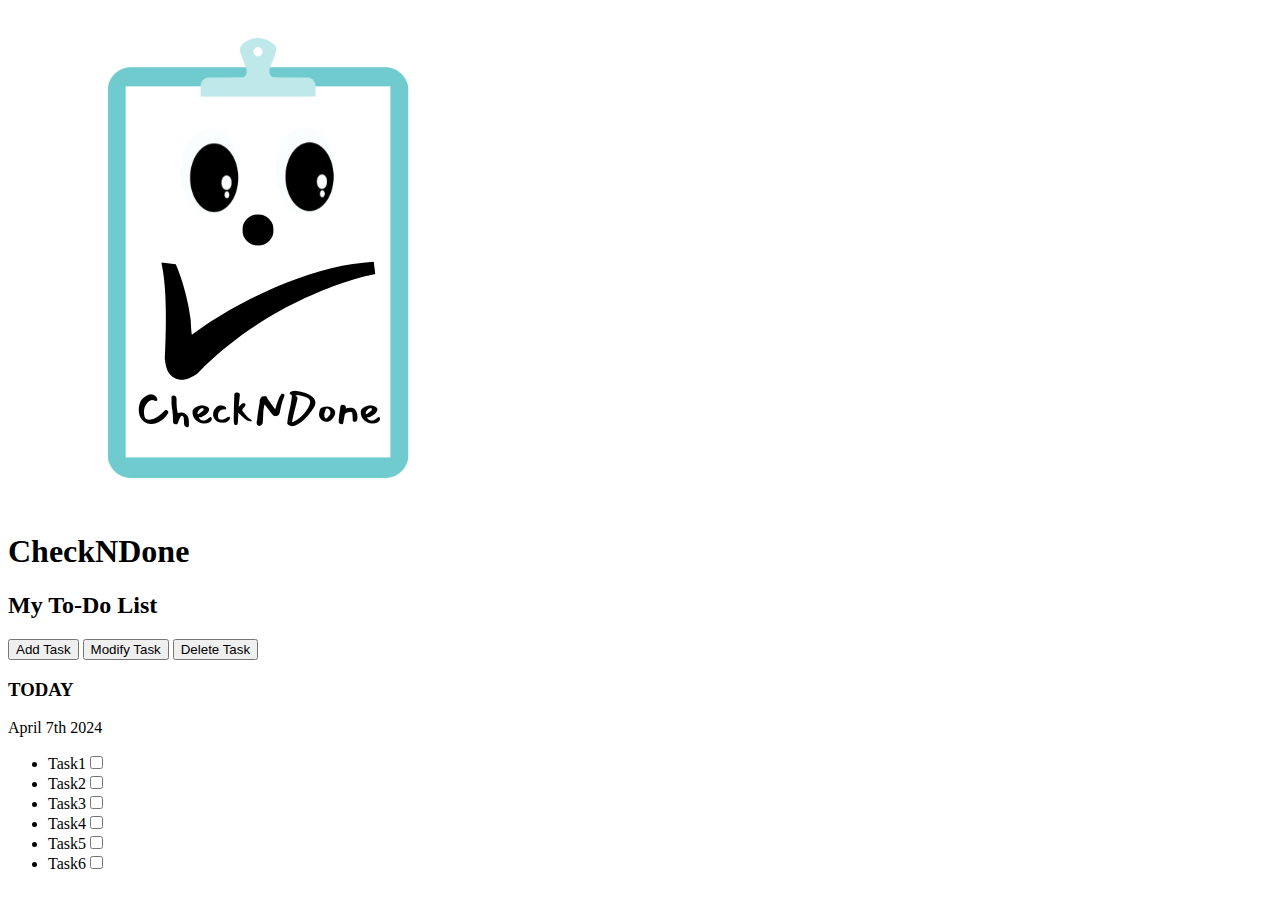
==== index.html @ d161d7b1 "Create structure of the application" ====
<!DOCTYPE html>
<html lang="en">
<head>
    <meta charset="UTF-8">
    <meta name="viewport" content="width=device-width, initial-scale=1.0">
    <title>CheckNDone</title>
</head>
<body>
    <header>
        <img src="./static/img/to-do-list.png" alt="logo">
        <h1>CheckNDone</h1>
    </header>
    <div>
        <h2>My To-Do List</h2>
        <div>
            <input type="button" value="Add Task">
            <input type="button" value="Modify Task">
            <input type="button" value="Delete Task">
        </div>
        <div>
            <h3>TODAY</h3>
            <p>April 7th 2024</p>
            <ul>
                <li>Task1<input type="checkbox" name="task1" id="task1"></li>
                <li>Task2<input type="checkbox" name="task2" id="task2"></li>
                <li>Task3<input type="checkbox" name="task3" id="task3"></li>
                <li>Task4<input type="checkbox" name="task4" id="task4"></li>
                <li>Task5<input type="checkbox" name="task5" id="task5"></li>
                <li>Task6<input type="checkbox" name="task6" id="task6"></li>
            </ul>
        </div>
    </div>
</body>
</html>
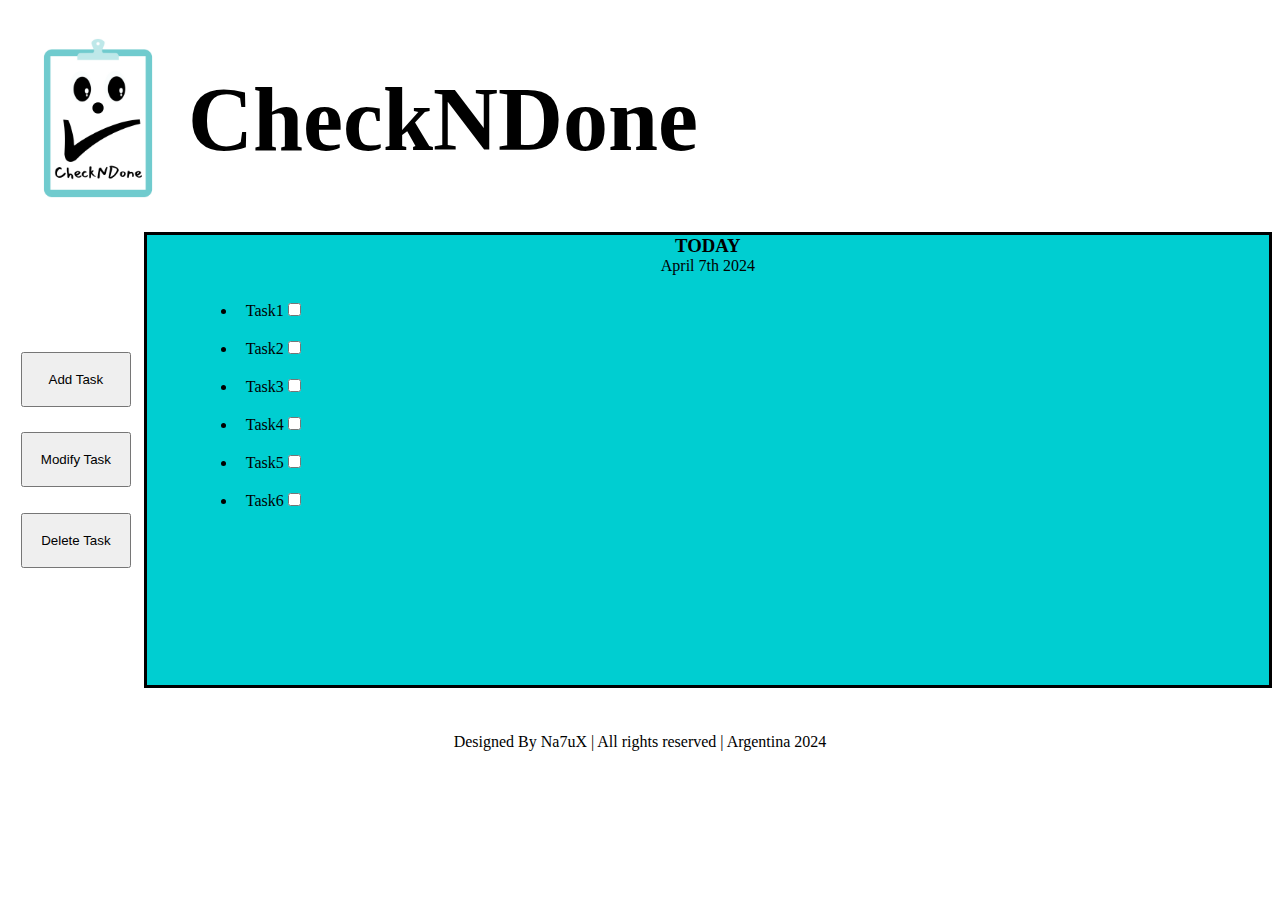
==== commit daef9806: "Start application styling" ====
--- a/index.html
+++ b/index.html
@@ -3,24 +3,28 @@
 <head>
     <meta charset="UTF-8">
     <meta name="viewport" content="width=device-width, initial-scale=1.0">
+    <link rel="stylesheet" href="./static/css/main.css">
     <title>CheckNDone</title>
 </head>
 <body>
     <header>
-        <img src="./static/img/to-do-list.png" alt="logo">
-        <h1>CheckNDone</h1>
+        <div>
+            <img src="./static/img/to-do-list.png" alt="logo">
+        </div>
+        <div>
+            <h1>CheckNDone</h1>
+        </div>
     </header>
-    <div>
-        <h2>My To-Do List</h2>
-        <div>
+    <div class="container">
+        <div class="actions"><!-- Actions -->
             <input type="button" value="Add Task">
             <input type="button" value="Modify Task">
             <input type="button" value="Delete Task">
         </div>
-        <div>
+        <div class="main"><!-- Main body -->
             <h3>TODAY</h3>
             <p>April 7th 2024</p>
-            <ul>
+            <ul><!-- List of Tasks -->
                 <li>Task1<input type="checkbox" name="task1" id="task1"></li>
                 <li>Task2<input type="checkbox" name="task2" id="task2"></li>
                 <li>Task3<input type="checkbox" name="task3" id="task3"></li>
@@ -30,5 +34,10 @@
             </ul>
         </div>
     </div>
+    <footer>
+        <div>
+            Designed By Na7uX | All rights reserved | Argentina 2024
+        </div>
+    </footer>
 </body>
 </html>--- a/static/css/main.css
+++ b/static/css/main.css
@@ -0,0 +1,62 @@
+header{
+    align-items: center;
+    display: flex;
+}
+
+header img{
+    width: 20vh;
+}
+
+header h1{
+    font-size: 10vh;
+}
+
+.container{
+    display:flex;
+    justify-content: space-evenly;
+    align-items: center;
+}
+
+.actions{
+    display:flex;
+    flex-direction: column;
+}
+
+.actions input{
+    padding: 2vh;
+    margin: 1vi;
+}
+
+.main{
+    width: 100%;
+    height: 50vh;
+    align-items: center;
+    justify-items: stretch;
+    text-align: center;
+    border-style: solid;
+    background-color:darkturquoise;
+}
+
+.main h3{
+    margin: 0;
+}
+
+.main p{
+    margin: 0;
+}
+
+.main ul{
+    padding: 0 0 0 10vh;
+    text-align: left;
+}
+
+.main ul li{
+    padding: 1vh;
+}
+
+footer{
+    display: flex;
+    align-items: center;
+    justify-content: center;
+    margin-top: 5vh;
+}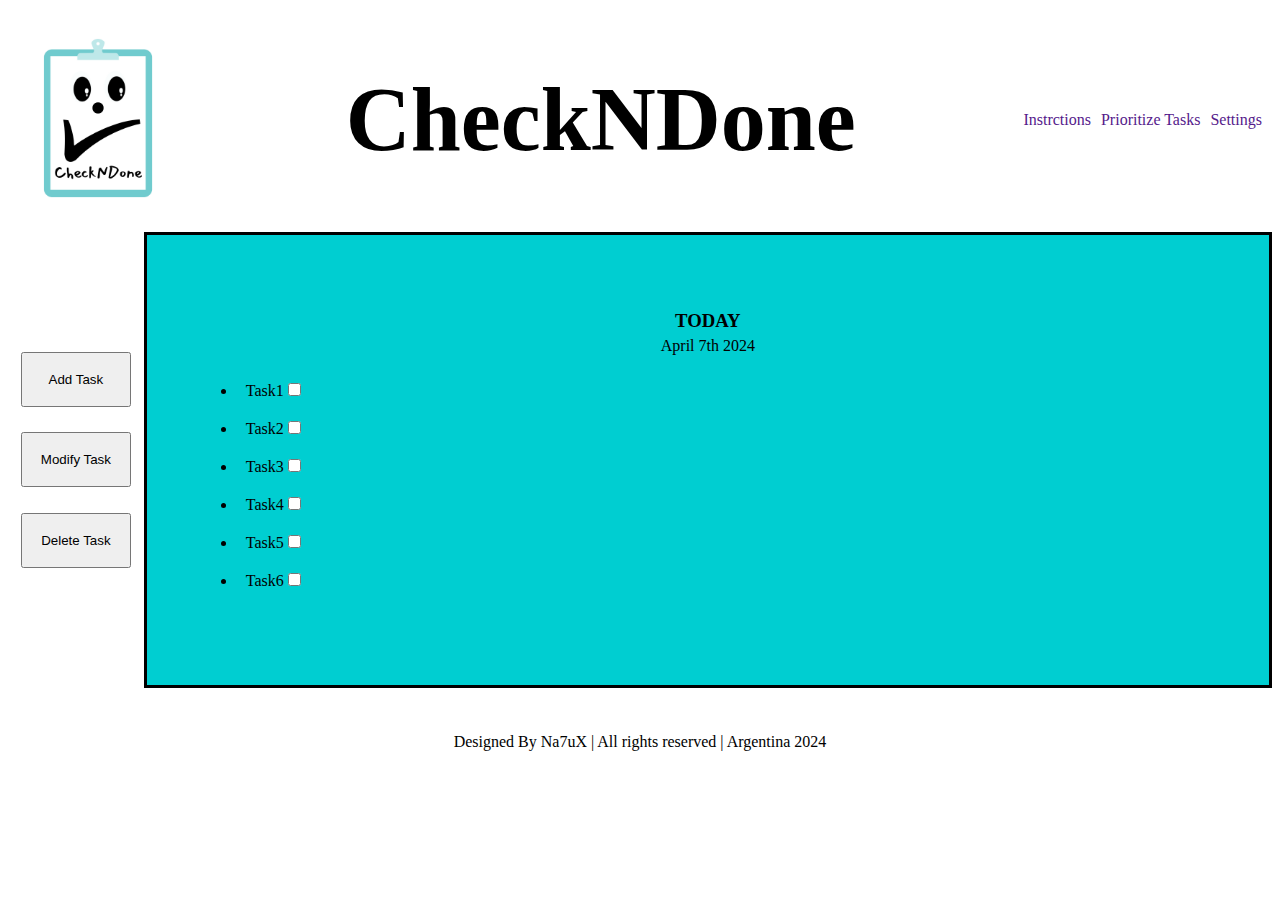
==== commit a6569ad1: "Refactor css file - Add nav bar" ====
--- a/index.html
+++ b/index.html
@@ -13,6 +13,13 @@
         </div>
         <div>
             <h1>CheckNDone</h1>
+        </div>
+        <div class="nav">
+            <ul>
+                <li><a href="">Instrctions</a></li>
+                <li><a href="">Prioritize Tasks</a></li>
+                <li><a href="">Settings</a></li>
+            </ul>
         </div>
     </header>
     <div class="container">
--- a/static/css/main.css
+++ b/static/css/main.css
@@ -1,6 +1,7 @@
 header{
     align-items: center;
     display: flex;
+    justify-content: space-between;
 }
 
 header img{
@@ -11,6 +12,22 @@
     font-size: 10vh;
 }
 
+.nav ul{
+    list-style-type: none;
+    margin: 5px;
+    padding: 0;
+    overflow: hidden;
+}
+
+.nav ul li {
+    float: left;
+}
+.nav ul li a{
+    display: block;
+    text-align: center;
+    padding: 5px;
+    text-decoration: none;
+}
 .container{
     display:flex;
     justify-content: space-evenly;
@@ -18,7 +35,7 @@
 }
 
 .actions{
-    display:flex;
+    display: flex;
     flex-direction: column;
 }
 
@@ -28,17 +45,18 @@
 }
 
 .main{
+    display: list-item;
     width: 100%;
     height: 50vh;
-    align-items: center;
-    justify-items: stretch;
+    align-content: center;
     text-align: center;
     border-style: solid;
     background-color:darkturquoise;
+    overflow-y: scroll;
 }
 
 .main h3{
-    margin: 0;
+    margin: 5px;
 }
 
 .main p{
@@ -54,6 +72,10 @@
     padding: 1vh;
 }
 
+.main ul li input{
+    justify-self: right;
+}
+
 footer{
     display: flex;
     align-items: center;
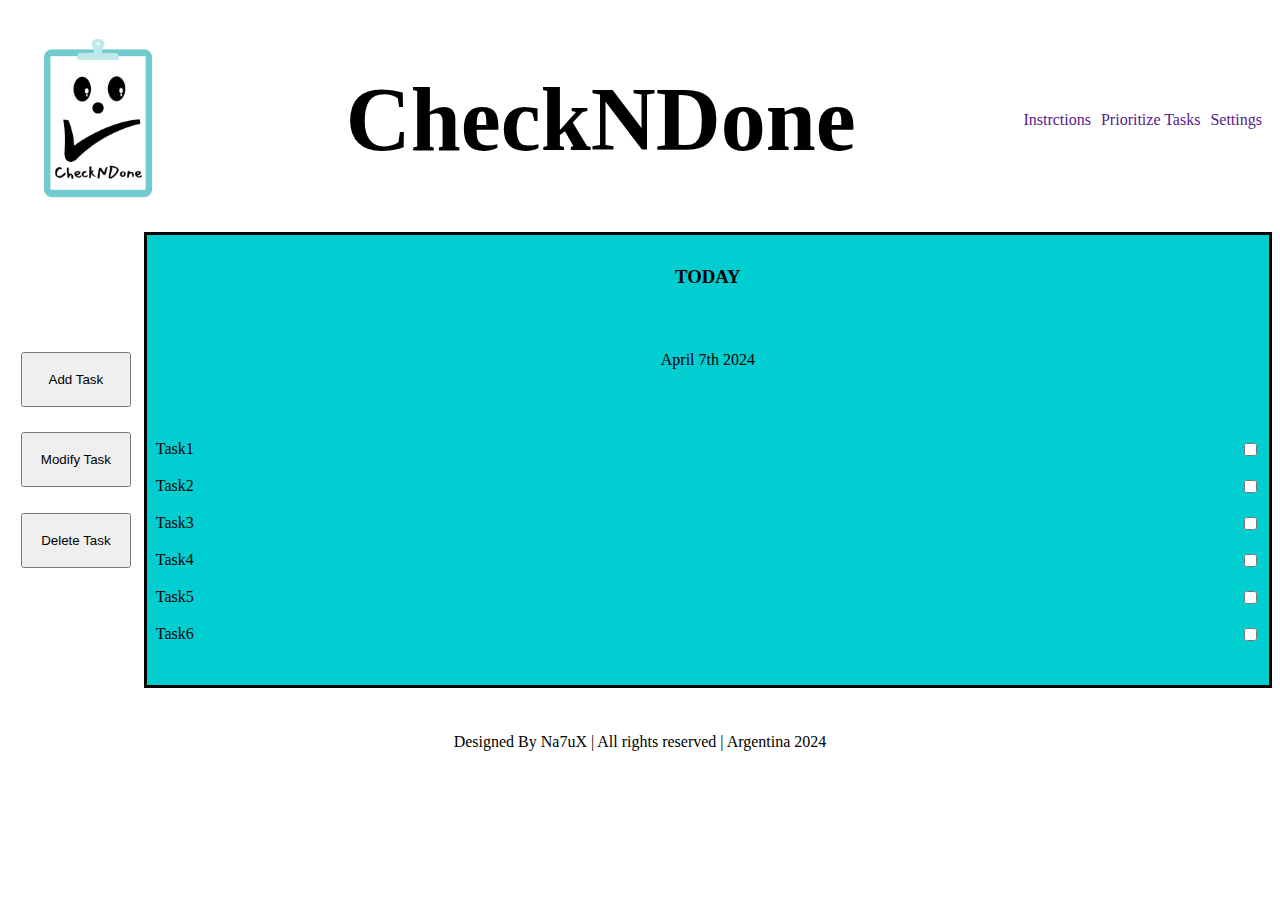
==== commit 341cb361: "Add favicon" ====
--- a/index.html
+++ b/index.html
@@ -4,6 +4,7 @@
     <meta charset="UTF-8">
     <meta name="viewport" content="width=device-width, initial-scale=1.0">
     <link rel="stylesheet" href="./static/css/main.css">
+    <link rel="shortcut icon" href="./static/img/chkndn.ico" type="image/x-icon">
     <title>CheckNDone</title>
 </head>
 <body>
--- a/static/css/main.css
+++ b/static/css/main.css
@@ -45,10 +45,10 @@
 }
 
 .main{
-    display: list-item;
+    display: inline-grid;
     width: 100%;
     height: 50vh;
-    align-content: center;
+    align-content: space-around;
     text-align: center;
     border-style: solid;
     background-color:darkturquoise;
@@ -56,7 +56,7 @@
 }
 
 .main h3{
-    margin: 5px;
+    margin: 0;
 }
 
 .main p{
@@ -64,16 +64,20 @@
 }
 
 .main ul{
-    padding: 0 0 0 10vh;
+    padding: 0;
+    margin: 0;
     text-align: left;
 }
 
 .main ul li{
+    display: flex;
+    align-content: space-between;
+    justify-content: space-between;
     padding: 1vh;
 }
 
 .main ul li input{
-    justify-self: right;
+    float: right;
 }
 
 footer{
